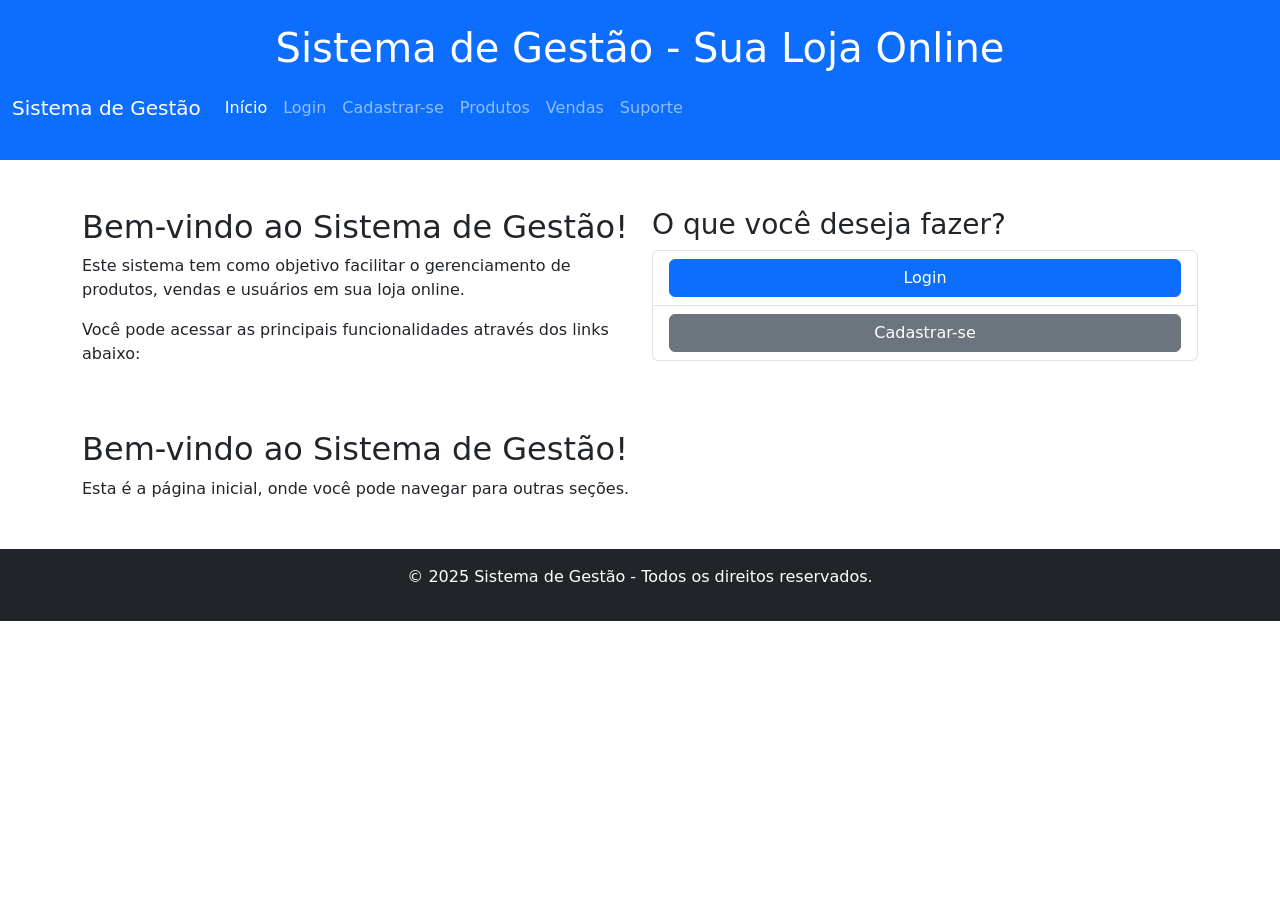
==== P.I/index.html @ 6acc291b "Add files via upload" ====
<!DOCTYPE html>
<html lang="pt-br">
<head>
    <meta charset="UTF-8">
    <meta name="viewport" content="width=device-width, initial-scale=1.0">
    <title>Sistema de Gestão</title>
    <link href="https://cdn.jsdelivr.net/npm/bootstrap@5.3.0-alpha1/dist/css/bootstrap.min.css" rel="stylesheet">
</head>
<body>
    <header class="bg-primary text-white text-center py-4">
        <h1>Sistema de Gestão - Sua Loja Online</h1>
        <nav class="navbar navbar-expand-lg navbar-dark bg-primary">
            <div class="container-fluid">
                <a class="navbar-brand" href="index.html">Sistema de Gestão</a>
                <button class="navbar-toggler" type="button" data-bs-toggle="collapse" data-bs-target="#navbarNav" aria-controls="navbarNav" aria-expanded="false" aria-label="Alternar navegação">
                    <span class="navbar-toggler-icon"></span>
                </button>
                <div class="collapse navbar-collapse" id="navbarNav">
                    <ul class="navbar-nav">
                        <li class="nav-item">
                            <a class="nav-link active" href="index.html">Início</a>
                        </li>
                        <li class="nav-item">
                            <a class="nav-link" href="login.html">Login</a>
                        </li>
                        <li class="nav-item">
                            <a class="nav-link" href="cadastro.html">Cadastrar-se</a>
                        </li>
                        <li class="nav-item">
                            <a class="nav-link" href="produtos.html">Produtos</a>
                        </li>
                        <li class="nav-item">
                            <a class="nav-link" href="vendas.html">Vendas</a>
                        </li>
                        <li class="nav-item">
                            <a class="nav-link" href="suporte.html">Suporte</a>
                        </li>
                    </ul>
                </div>
            </div>
        </nav>
    </header>

    <div class="container mt-5">
        <div class="row">
            <div class="col-md-6">
                <h2>Bem-vindo ao Sistema de Gestão!</h2>
                <p>Este sistema tem como objetivo facilitar o gerenciamento de produtos, vendas e usuários em sua loja online.</p>
                <p>Você pode acessar as principais funcionalidades através dos links abaixo:</p>
            </div>
            <div class="col-md-6">
                <h3>O que você deseja fazer?</h3>
                <ul class="list-group">
                    <li class="list-group-item">
                        <a href="login.html" class="btn btn-primary w-100">Login</a>
                    </li>
                    <li class="list-group-item">
                        <a href="cadastro.html" class="btn btn-secondary w-100">Cadastrar-se</a>
                    </li>
                </ul>
            </div>
        </div>
    </div>

 <!-- Conteúdo Principal da Página -->
 <div class="container mt-5">
    <!-- Aqui vai o conteúdo da página específica -->
    <h2>Bem-vindo ao Sistema de Gestão!</h2>
    <p>Esta é a página inicial, onde você pode navegar para outras seções.</p>
</div>

<!-- Rodapé -->
<footer class="bg-dark text-white text-center py-3 mt-5">
    <p>&copy; 2025 Sistema de Gestão - Todos os direitos reservados.</p>
</footer>

    <script src="https://cdn.jsdelivr.net/npm/bootstrap@5.3.0-alpha1/dist/js/bootstrap.bundle.min.js"></script>
</body>
</html>
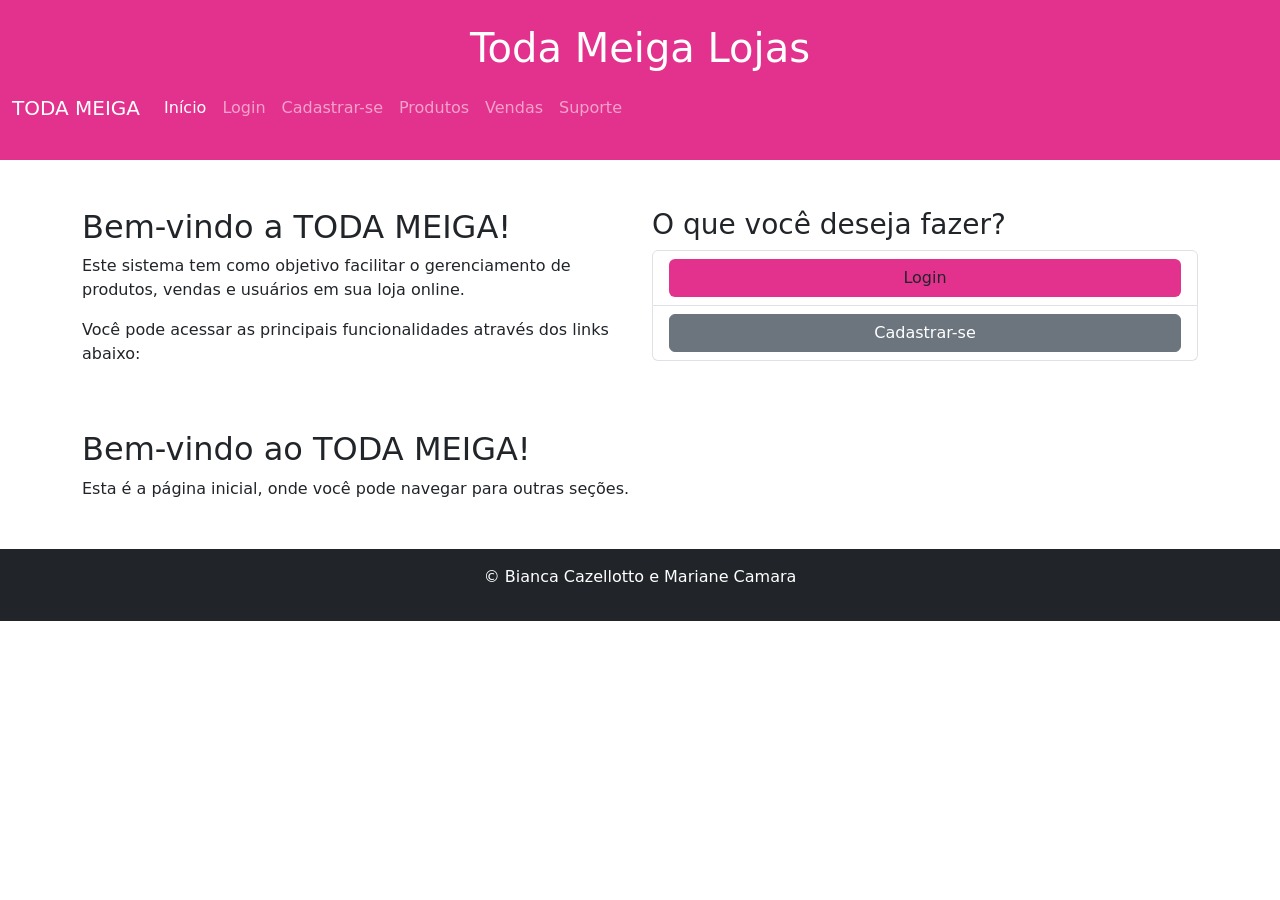
==== commit 36c8962f: "cores" ====
--- a/P.I/index.html
+++ b/P.I/index.html
@@ -3,15 +3,16 @@
 <head>
     <meta charset="UTF-8">
     <meta name="viewport" content="width=device-width, initial-scale=1.0">
-    <title>Sistema de Gestão</title>
+    <title>Loja Toda Meiga </title>
     <link href="https://cdn.jsdelivr.net/npm/bootstrap@5.3.0-alpha1/dist/css/bootstrap.min.css" rel="stylesheet">
+    <link rel="stylesheet" href="css/style.css">
 </head>
 <body>
-    <header class="bg-primary text-white text-center py-4">
-        <h1>Sistema de Gestão - Sua Loja Online</h1>
-        <nav class="navbar navbar-expand-lg navbar-dark bg-primary">
+    <header class="bg-custom text-white text-center py-4">
+        <h1>Toda Meiga Lojas</h1>
+        <nav class="navbar navbar-expand-lg navbar-dark bg-custom">
             <div class="container-fluid">
-                <a class="navbar-brand" href="index.html">Sistema de Gestão</a>
+                <a class="navbar-brand" href="index.html">TODA MEIGA</a>
                 <button class="navbar-toggler" type="button" data-bs-toggle="collapse" data-bs-target="#navbarNav" aria-controls="navbarNav" aria-expanded="false" aria-label="Alternar navegação">
                     <span class="navbar-toggler-icon"></span>
                 </button>
@@ -44,7 +45,7 @@
     <div class="container mt-5">
         <div class="row">
             <div class="col-md-6">
-                <h2>Bem-vindo ao Sistema de Gestão!</h2>
+                <h2>Bem-vindo a TODA MEIGA!</h2>
                 <p>Este sistema tem como objetivo facilitar o gerenciamento de produtos, vendas e usuários em sua loja online.</p>
                 <p>Você pode acessar as principais funcionalidades através dos links abaixo:</p>
             </div>
@@ -52,7 +53,7 @@
                 <h3>O que você deseja fazer?</h3>
                 <ul class="list-group">
                     <li class="list-group-item">
-                        <a href="login.html" class="btn btn-primary w-100">Login</a>
+                        <a href="login.html" class="btn btn-custom w-100">Login</a>
                     </li>
                     <li class="list-group-item">
                         <a href="cadastro.html" class="btn btn-secondary w-100">Cadastrar-se</a>
@@ -65,13 +66,13 @@
  <!-- Conteúdo Principal da Página -->
  <div class="container mt-5">
     <!-- Aqui vai o conteúdo da página específica -->
-    <h2>Bem-vindo ao Sistema de Gestão!</h2>
+    <h2>Bem-vindo ao TODA MEIGA!</h2>
     <p>Esta é a página inicial, onde você pode navegar para outras seções.</p>
 </div>
 
 <!-- Rodapé -->
 <footer class="bg-dark text-white text-center py-3 mt-5">
-    <p>&copy; 2025 Sistema de Gestão - Todos os direitos reservados.</p>
+    <p>&copy; Bianca Cazellotto e Mariane Camara</p>
 </footer>
 
     <script src="https://cdn.jsdelivr.net/npm/bootstrap@5.3.0-alpha1/dist/js/bootstrap.bundle.min.js"></script>
--- a/P.I/css/style.css
+++ b/P.I/css/style.css
@@ -0,0 +1,32 @@
+/* Estilo para telas maiores */
+body {
+    font-size: 16px;
+  }
+  
+  /* Estilo para telas menores (celulares, por exemplo) */
+  @media (max-width: 768px) {
+    body {
+      font-size: 14px; /* Reduzindo a fonte para telas pequenas */
+      
+    }
+    
+    /* Exemplo de ajuste de layout */
+    .card {
+      width: 100%; /* Cards ocupam toda a largura da tela em dispositivos móveis */
+    }
+  }
+
+  .custom.pink {
+    background-color: #e32587 !important;
+  color: white; /* Ajuste a cor do texto para contraste */
+  }
+  
+  .bg-custom {
+    background-color: #e3328d !important; /* Substitua pelo código da cor desejada */
+    color: white;
+  }
+
+  .btn-custom {
+    background-color: #e3328d
+  }
+  
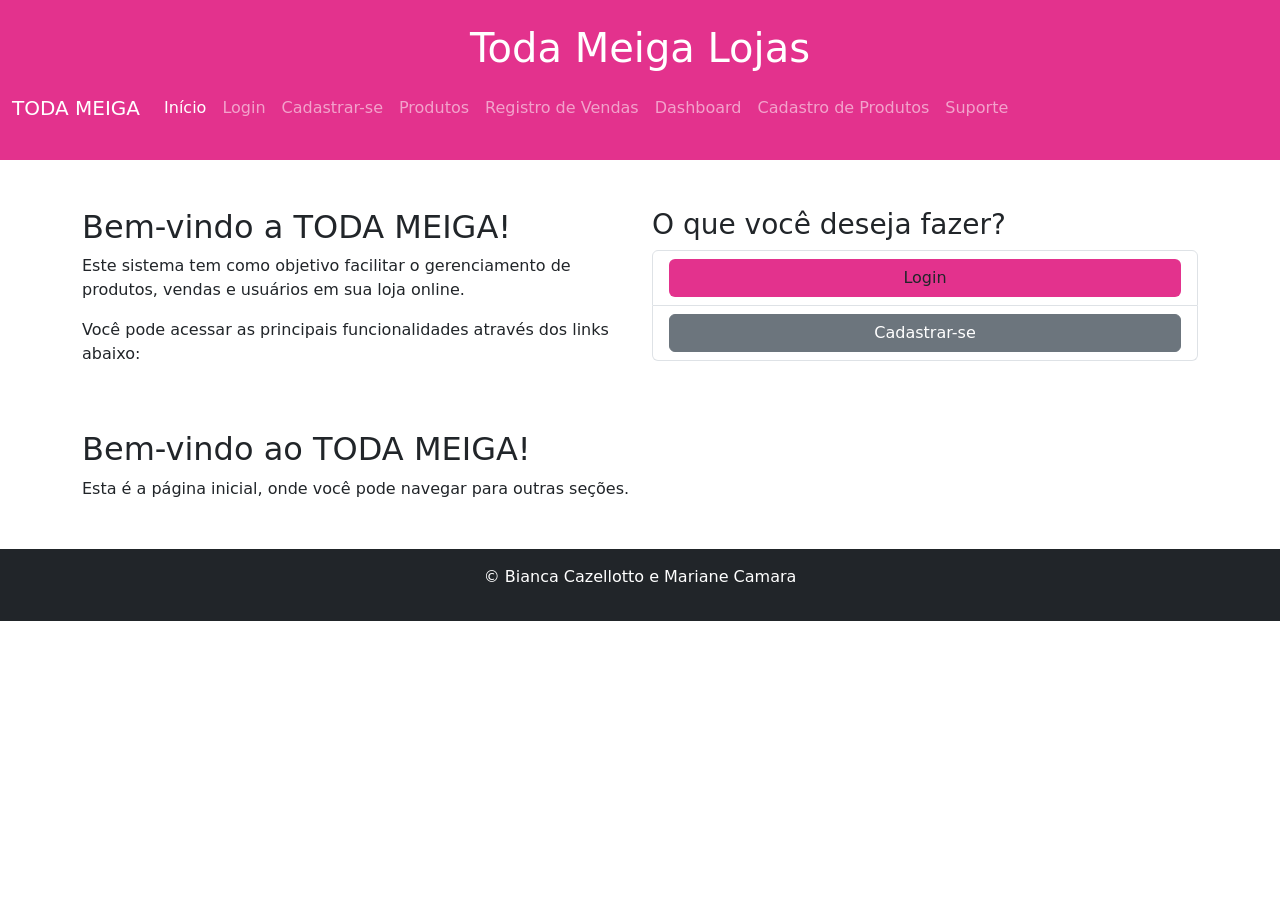
==== commit 612b68de: "arrumando nachbar" ====
--- a/P.I/index.html
+++ b/P.I/index.html
@@ -31,7 +31,13 @@
                             <a class="nav-link" href="produtos.html">Produtos</a>
                         </li>
                         <li class="nav-item">
-                            <a class="nav-link" href="vendas.html">Vendas</a>
+                            <a class="nav-link" href="registrovendas.html"> Registro de Vendas </a>
+                        </li>
+                        <li class="nav-item">
+                            <a class="nav-link" href="dashboard.html"> Dashboard </a>
+                        </li>
+                        <li class="nav-item">
+                            <a class="nav-link" href="cadastroprodutos.html"> Cadastro de Produtos </a>
                         </li>
                         <li class="nav-item">
                             <a class="nav-link" href="suporte.html">Suporte</a>
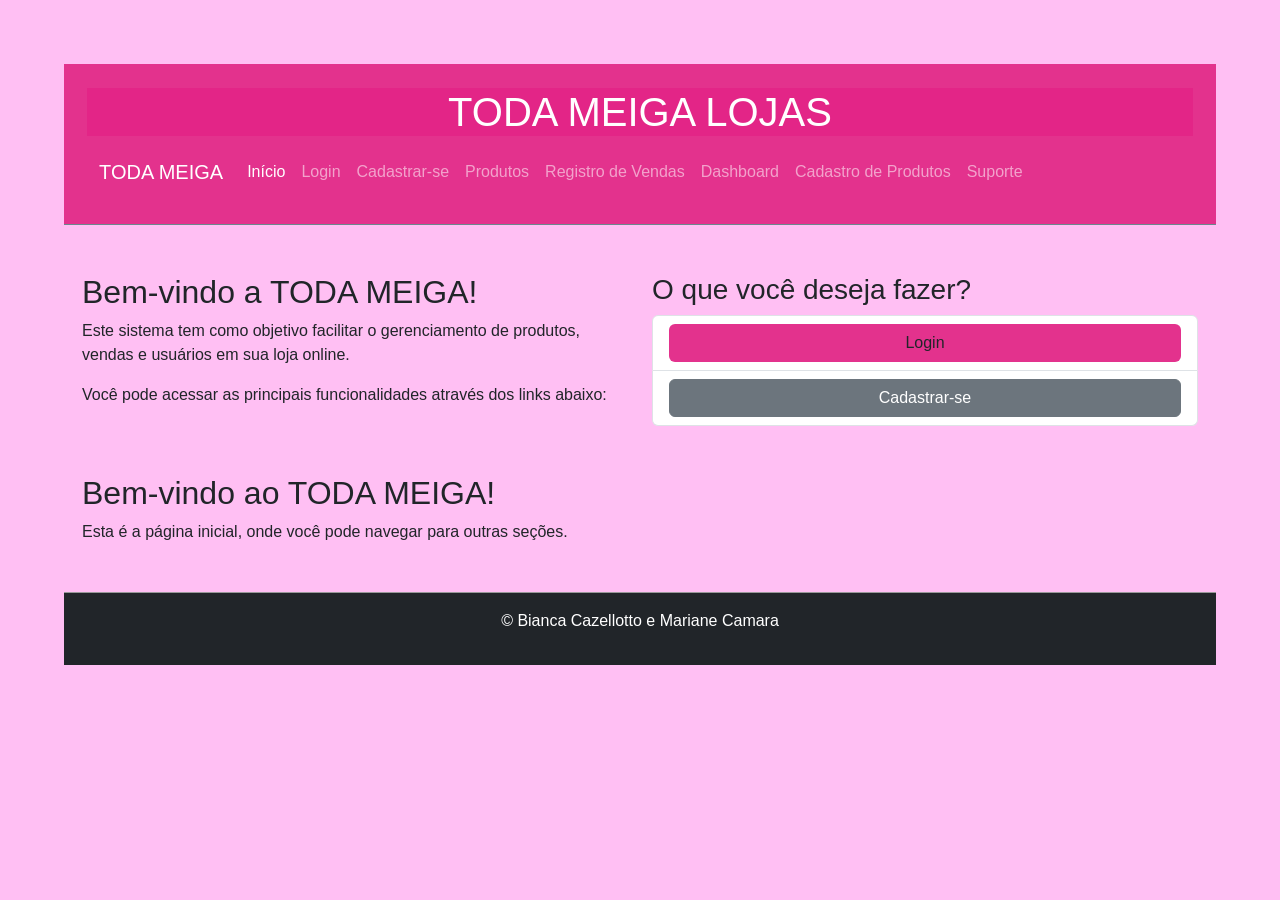
==== commit 06a85767: "estilizando" ====
--- a/P.I/index.html
+++ b/P.I/index.html
@@ -6,6 +6,8 @@
     <title>Loja Toda Meiga </title>
     <link href="https://cdn.jsdelivr.net/npm/bootstrap@5.3.0-alpha1/dist/css/bootstrap.min.css" rel="stylesheet">
     <link rel="stylesheet" href="css/style.css">
+    <link rel="stylesheet" href="css/estilizacao.css">
+    
 </head>
 <body>
     <header class="bg-custom text-white text-center py-4">
--- a/P.I/css/estilizacao.css
+++ b/P.I/css/estilizacao.css
@@ -0,0 +1,101 @@
+* {margin: 0; padding: 0;}
+
+body {
+    background: #ffbff3; padding: 5%; font-family:Verdana, Geneva, Tahoma, sans-serif;
+}
+
+#div {
+    background: #fff3fc;
+    border: 1px solid #000000;
+    border-radius: 5px;
+    box-shadow: 5px 5px 10px rgba(0, 0, 0, .3);
+    margin: 0 auto;
+
+}
+
+header{
+    background-color:  #e32587;
+    padding: 2%;
+    border-bottom: 1px solid #69898d;
+    font-family:Verdana, Geneva, Tahoma, sans-serif;
+}
+
+header h1 {
+    text-align: center;
+    text-decoration:  #e32587;
+    text-transform: uppercase;
+    background-color:  #e32587;
+}
+
+main {
+    padding: 2%;
+}
+
+footer {
+    background: #89bada;
+    text-align: center;
+    padding: 2%;
+    border-top:1px solid #999;
+}
+
+h2 {
+    text-align: left;
+}
+
+
+.img { 
+    width: 20px; 
+    height: 30px;
+}
+
+td img {
+    width: 200;
+    border: 1px solid;
+    border-radius: 5px;
+    margin: 1px;
+}
+
+th {
+    padding: 1.7%;
+    font-size: large;
+}
+
+table {
+    padding : 1%;
+   border: 1px;
+   text-align: left;
+   width: 90%;
+  
+}
+
+table thead tr
+{
+    background: #ff50e8;
+    text-transform: uppercase;
+    text-align: left;
+    padding: 2%;
+    text-align: center;
+}
+
+table tbody td {
+    padding: 10px;
+    background-color: #ffbef3;
+}
+
+table tbody td {
+    border-bottom: 1px solid #f13565;
+    text-align: center;
+}
+
+
+td img {
+    width: 170px;
+    border: 1px solid;
+    border-radius: 5px;
+    margin: 1px;
+}
+
+th {
+    padding: 1.7%;
+    font-size: large;
+}
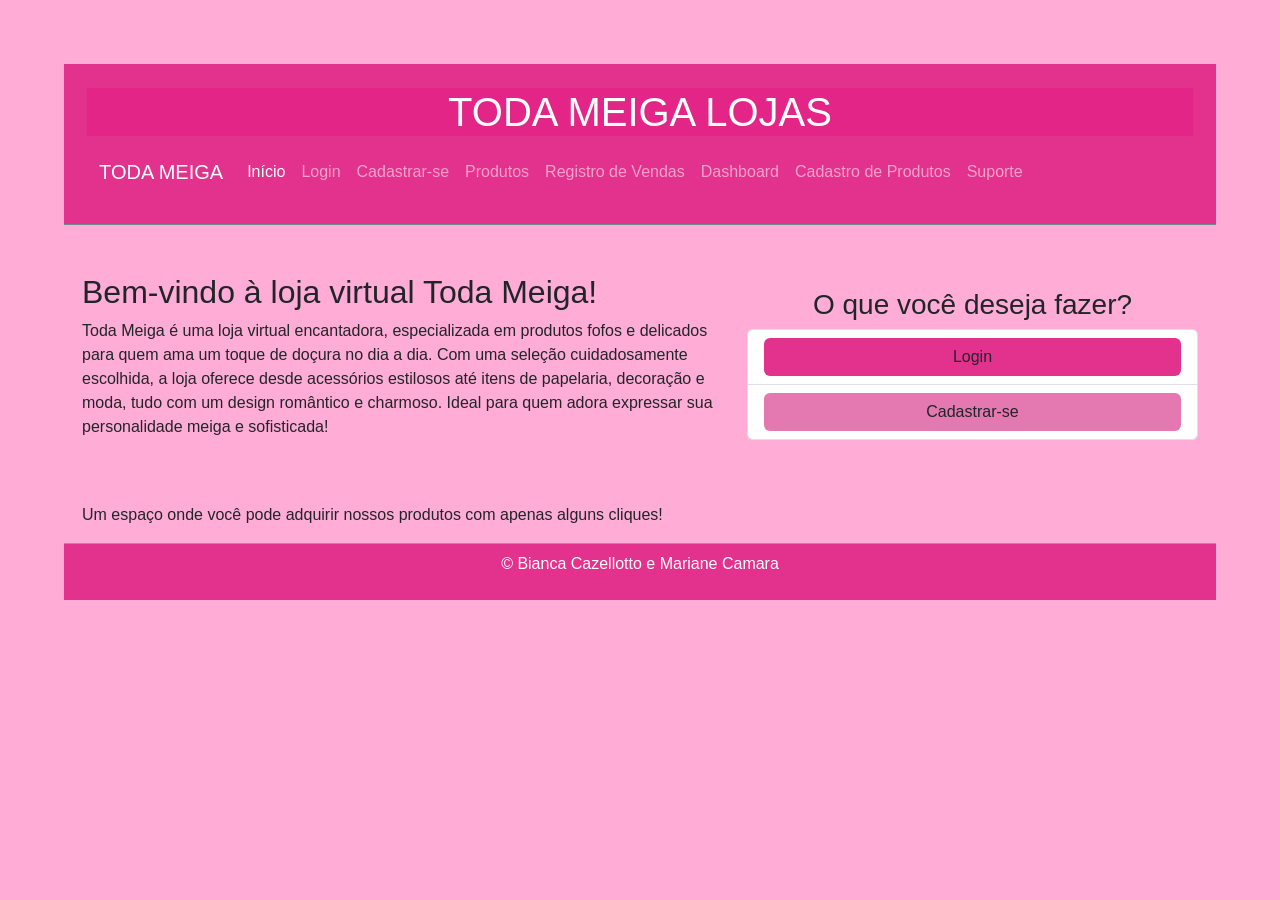
==== commit 0f7af322: "colocando-cores" ====
--- a/P.I/index.html
+++ b/P.I/index.html
@@ -52,34 +52,30 @@
 
     <div class="container mt-5">
         <div class="row">
-            <div class="col-md-6">
-                <h2>Bem-vindo a TODA MEIGA!</h2>
-                <p>Este sistema tem como objetivo facilitar o gerenciamento de produtos, vendas e usuários em sua loja online.</p>
-                <p>Você pode acessar as principais funcionalidades através dos links abaixo:</p>
+            <div class="col-md-7">
+                <h2>Bem-vindo à loja virtual Toda Meiga!</h2>
+                <p>Toda Meiga é uma loja virtual encantadora, especializada em produtos fofos e delicados para quem ama um toque de doçura no dia a dia. Com uma seleção cuidadosamente escolhida, a loja oferece desde acessórios estilosos até itens de papelaria, decoração e moda, tudo com um design romântico e charmoso. Ideal para quem adora expressar sua personalidade meiga e sofisticada!</p>
             </div>
-            <div class="col-md-6">
+            <div class="col-md-5 text-center align-self-center">
                 <h3>O que você deseja fazer?</h3>
                 <ul class="list-group">
                     <li class="list-group-item">
                         <a href="login.html" class="btn btn-custom w-100">Login</a>
                     </li>
                     <li class="list-group-item">
-                        <a href="cadastro.html" class="btn btn-secondary w-100">Cadastrar-se</a>
+                        <a href="cadastro.html" class="btn btn-custom2 w-100">Cadastrar-se</a>
                     </li>
                 </ul>
             </div>
         </div>
     </div>
 
- <!-- Conteúdo Principal da Página -->
  <div class="container mt-5">
-    <!-- Aqui vai o conteúdo da página específica -->
-    <h2>Bem-vindo ao TODA MEIGA!</h2>
-    <p>Esta é a página inicial, onde você pode navegar para outras seções.</p>
+    <h2></h2>
+    <p>Um espaço onde você pode adquirir nossos produtos com apenas alguns cliques!</p>
 </div>
 
-<!-- Rodapé -->
-<footer class="bg-dark text-white text-center py-3 mt-5">
+<footer class="bg-custom text-white text-center py-2 mt-1">
     <p>&copy; Bianca Cazellotto e Mariane Camara</p>
 </footer>
 
--- a/P.I/css/style.css
+++ b/P.I/css/style.css
@@ -16,6 +16,7 @@
     }
   }
 
+
   .custom.pink {
     background-color: #e32587 !important;
   color: white; /* Ajuste a cor do texto para contraste */
@@ -30,3 +31,8 @@
     background-color: #e3328d
   }
   
+  .btn-custom2 {
+    background-color: #e379b0
+  }
+  
+  
--- a/P.I/css/estilizacao.css
+++ b/P.I/css/estilizacao.css
@@ -1,7 +1,7 @@
 * {margin: 0; padding: 0;}
 
 body {
-    background: #ffbff3; padding: 5%; font-family:Verdana, Geneva, Tahoma, sans-serif;
+    background: #ffacd7; padding: 5%; font-family:Verdana, Geneva, Tahoma, sans-serif;
 }
 
 #div {
@@ -14,7 +14,7 @@
 }
 
 header{
-    background-color:  #e32587;
+    background-color:  #ffacd7;
     padding: 2%;
     border-bottom: 1px solid #69898d;
     font-family:Verdana, Geneva, Tahoma, sans-serif;
@@ -32,7 +32,7 @@
 }
 
 footer {
-    background: #89bada;
+    background:#e32587 ;
     text-align: center;
     padding: 2%;
     border-top:1px solid #999;
@@ -70,7 +70,7 @@
 
 table thead tr
 {
-    background: #ff50e8;
+    background:#e32587 ;
     text-transform: uppercase;
     text-align: left;
     padding: 2%;
@@ -98,4 +98,12 @@
 th {
     padding: 1.7%;
     font-size: large;
-}+}
+
+button {
+    text-align: center;
+    text-decoration:  #ff128c;
+    background-color:  #ff86c4;
+    color: white;
+}
+
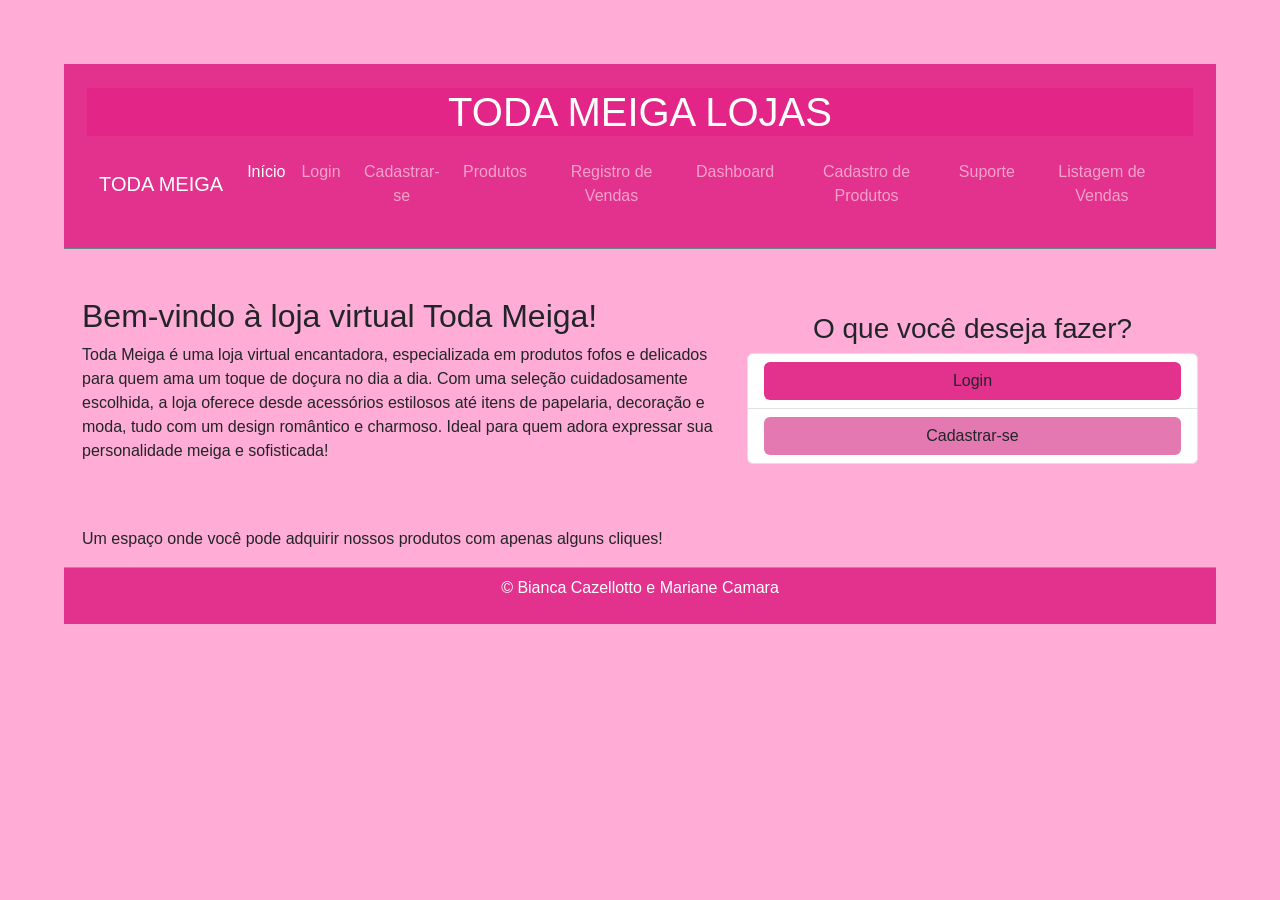
==== commit af77df2b: "Add files via upload" ====
--- a/P.I/index.html
+++ b/P.I/index.html
@@ -44,6 +44,9 @@
                         <li class="nav-item">
                             <a class="nav-link" href="suporte.html">Suporte</a>
                         </li>
+                        <li class="nav-item">
+                            <a class="nav-link" href="listagem_vendas.html">Listagem de Vendas</a>
+                        </li>
                     </ul>
                 </div>
             </div>
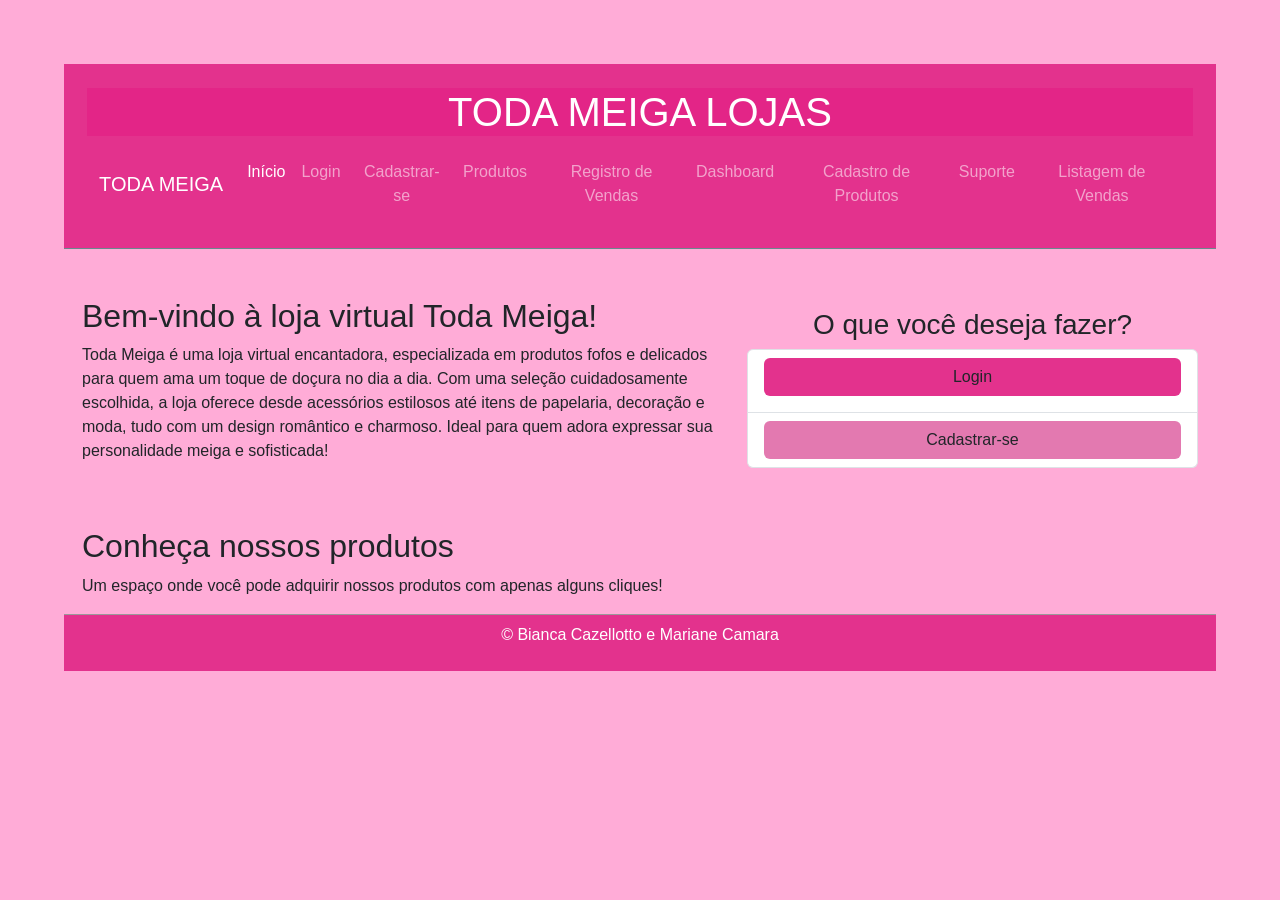
==== commit 4f42b671: "ALTERAÇOES E ALGUMAS MELHORIAS" ====
--- a/P.I/index.html
+++ b/P.I/index.html
@@ -63,7 +63,7 @@
                 <h3>O que você deseja fazer?</h3>
                 <ul class="list-group">
                     <li class="list-group-item">
-                        <a href="login.html" class="btn btn-custom w-100">Login</a>
+                        <a href="login.html" class="btn btn-custom w-100 mb-2" >Login</a>
                     </li>
                     <li class="list-group-item">
                         <a href="cadastro.html" class="btn btn-custom2 w-100">Cadastrar-se</a>
@@ -73,9 +73,12 @@
         </div>
     </div>
 
- <div class="container mt-5">
-    <h2></h2>
-    <p>Um espaço onde você pode adquirir nossos produtos com apenas alguns cliques!</p>
+
+    <div class="container mt-5">
+        <h2>Conheça nossos produtos</h2>
+        <p>Um espaço onde você pode adquirir nossos produtos com apenas alguns cliques!</p>
+    </div>
+    
 </div>
 
 <footer class="bg-custom text-white text-center py-2 mt-1">
